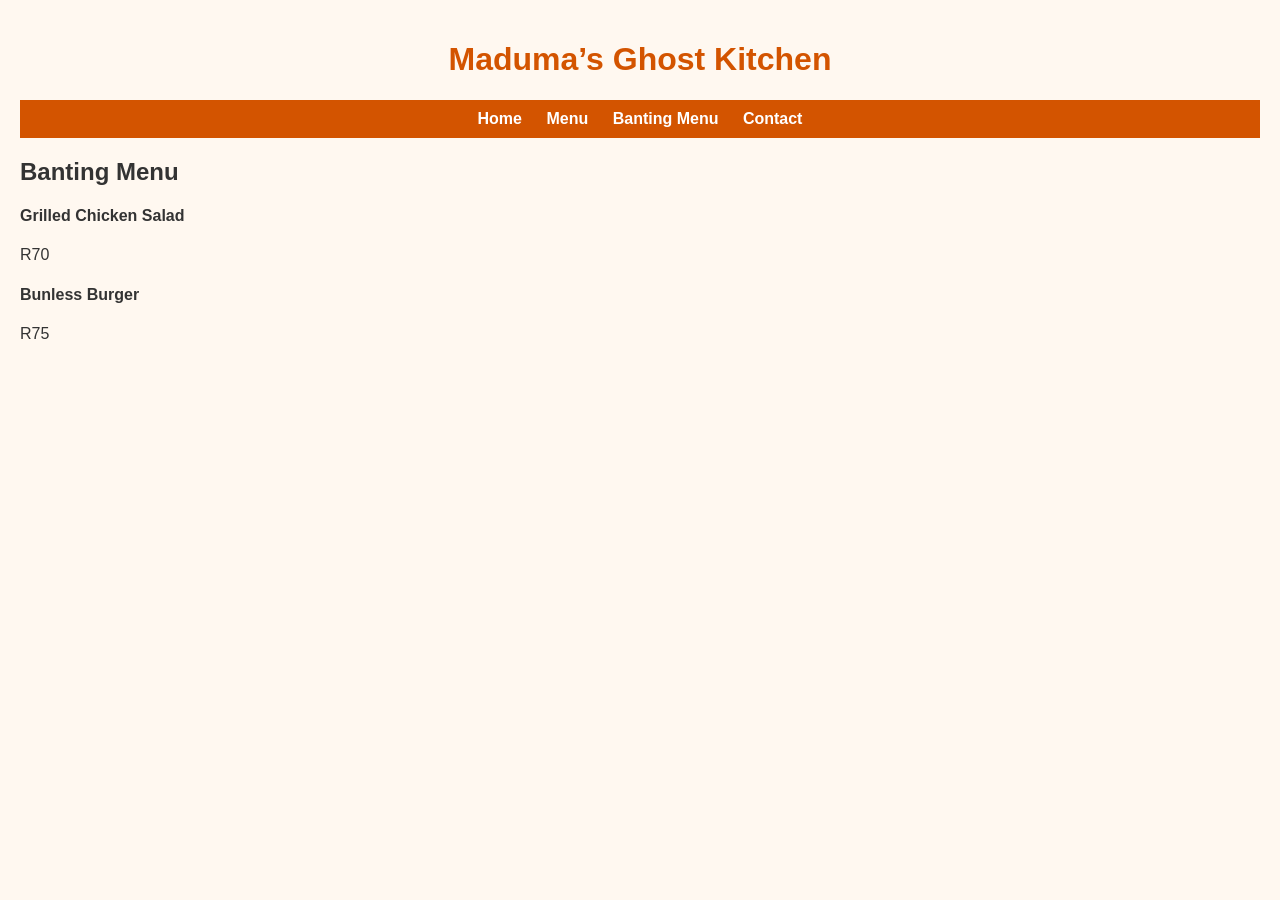
==== bantingmenu.html @ faada14f "Create bantingmenu.html" ====
<!DOCTYPE html>
<html>
<head>
  <title>Banting Menu</title>
  <link rel="stylesheet" href="style.css">
</head>

<body>

<header>
  <h1>Maduma’s Ghost Kitchen</h1>

  <nav>
    <a href="index.html">Home</a>
    <a href="menu.html">Menu</a>
    <a href="bantingmenu.html">Banting Menu</a>
    <a href="contact.html">Contact</a>
  </nav>
</header>

<h2>Banting Menu</h2>

<div class="menu-item">
  <h4>Grilled Chicken Salad</h4>
  <p>R70</p>
</div>

<div class="menu-item">
  <h4>Bunless Burger</h4>
  <p>R75</p>
</div>

</body>
</html>
---- style.css ----
body {
  font-family: Arial, sans-serif;
  background-color: #fff8f0;
  color: #333;
  margin: 0;
  padding: 20px;
}

h1 {
  color: #d35400;
  text-align: center;
}

nav {
  background-color: #d35400;
  padding: 10px;
  text-align: center;
}

nav a {
  color: white;
  margin: 0 10px;
  text-decoration: none;
  font-weight: bold;
}
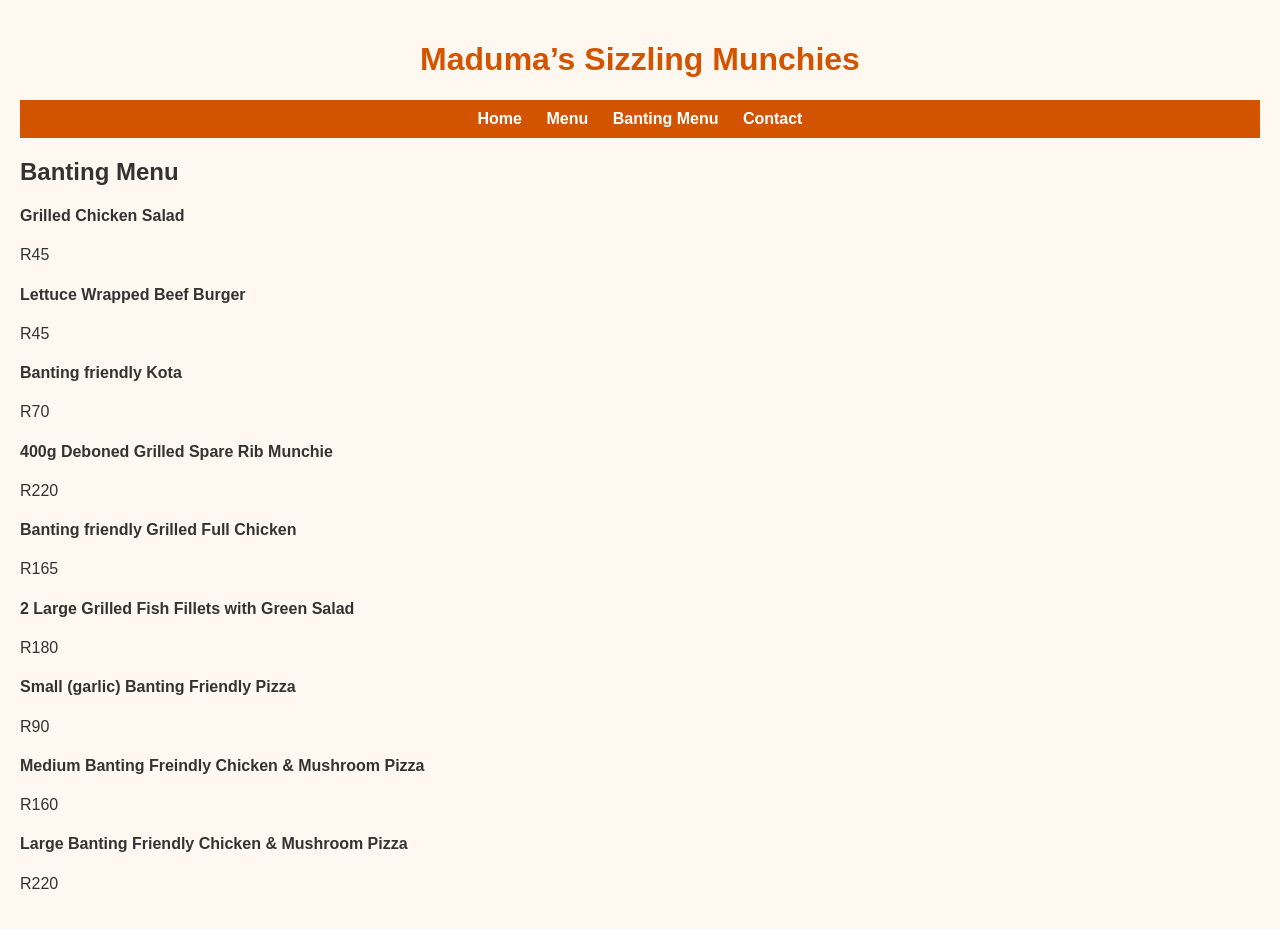
==== commit d6b2328b: "Update bantingmenu.html Thought I might add pizzas and more drinks" ====
--- a/bantingmenu.html
+++ b/bantingmenu.html
@@ -6,9 +6,8 @@
 </head>
 
 <body>
-
 <header>
-  <h1>Maduma’s Ghost Kitchen</h1>
+  <h1>Maduma’s Sizzling Munchies</h1>
 
   <nav>
     <a href="index.html">Home</a>
@@ -22,13 +21,40 @@
 
 <div class="menu-item">
   <h4>Grilled Chicken Salad</h4>
-  <p>R70</p>
+  <p>R45</p>
 </div>
 
 <div class="menu-item">
-  <h4>Bunless Burger</h4>
-  <p>R75</p>
+  <h4>Lettuce Wrapped Beef Burger</h4>
+  <p>R45</p>
 </div>
-
-</body>
-</html>+  <div class="menu-item">
+  <h4>Banting friendly Kota</h4>
+  <p>R70</p>
+</div>
+  <div class="menu-item">
+  <h4>400g Deboned Grilled Spare Rib Munchie</h4>
+  <p>R220</p>
+</div>
+ <div class="menu-item">
+  <h4>Banting friendly Grilled Full Chicken</h4>
+  <p>R165</p>
+</div>
+  <div class="menu-item">
+  <h4>2 Large Grilled Fish Fillets with Green Salad</h4>
+  <p>R180</p>
+</div>
+  <div class="menu-item">
+  <h4>Small (garlic) Banting Friendly Pizza</h4>
+  <p>R90</p>
+</div>
+  <div class="menu-item">
+  <h4>Medium Banting Freindly Chicken & Mushroom Pizza</h4>
+  <p>R160</p>
+</div>
+  <div class="menu-item">
+  <h4>Large Banting Friendly Chicken & Mushroom Pizza</h4>
+  <p>R220</p>
+</div>
+  </body>
+</html>
--- a/style.css
+++ b/style.css
@@ -5,7 +5,11 @@
   margin: 0;
   padding: 20px;
 }
-
+.tagline {
+  text-align: center;
+  font-style: italic;
+  margin-bottom: 20px;
+}
 h1 {
   color: #d35400;
   text-align: center;
@@ -22,4 +26,4 @@
   margin: 0 10px;
   text-decoration: none;
   font-weight: bold;
-}+}
